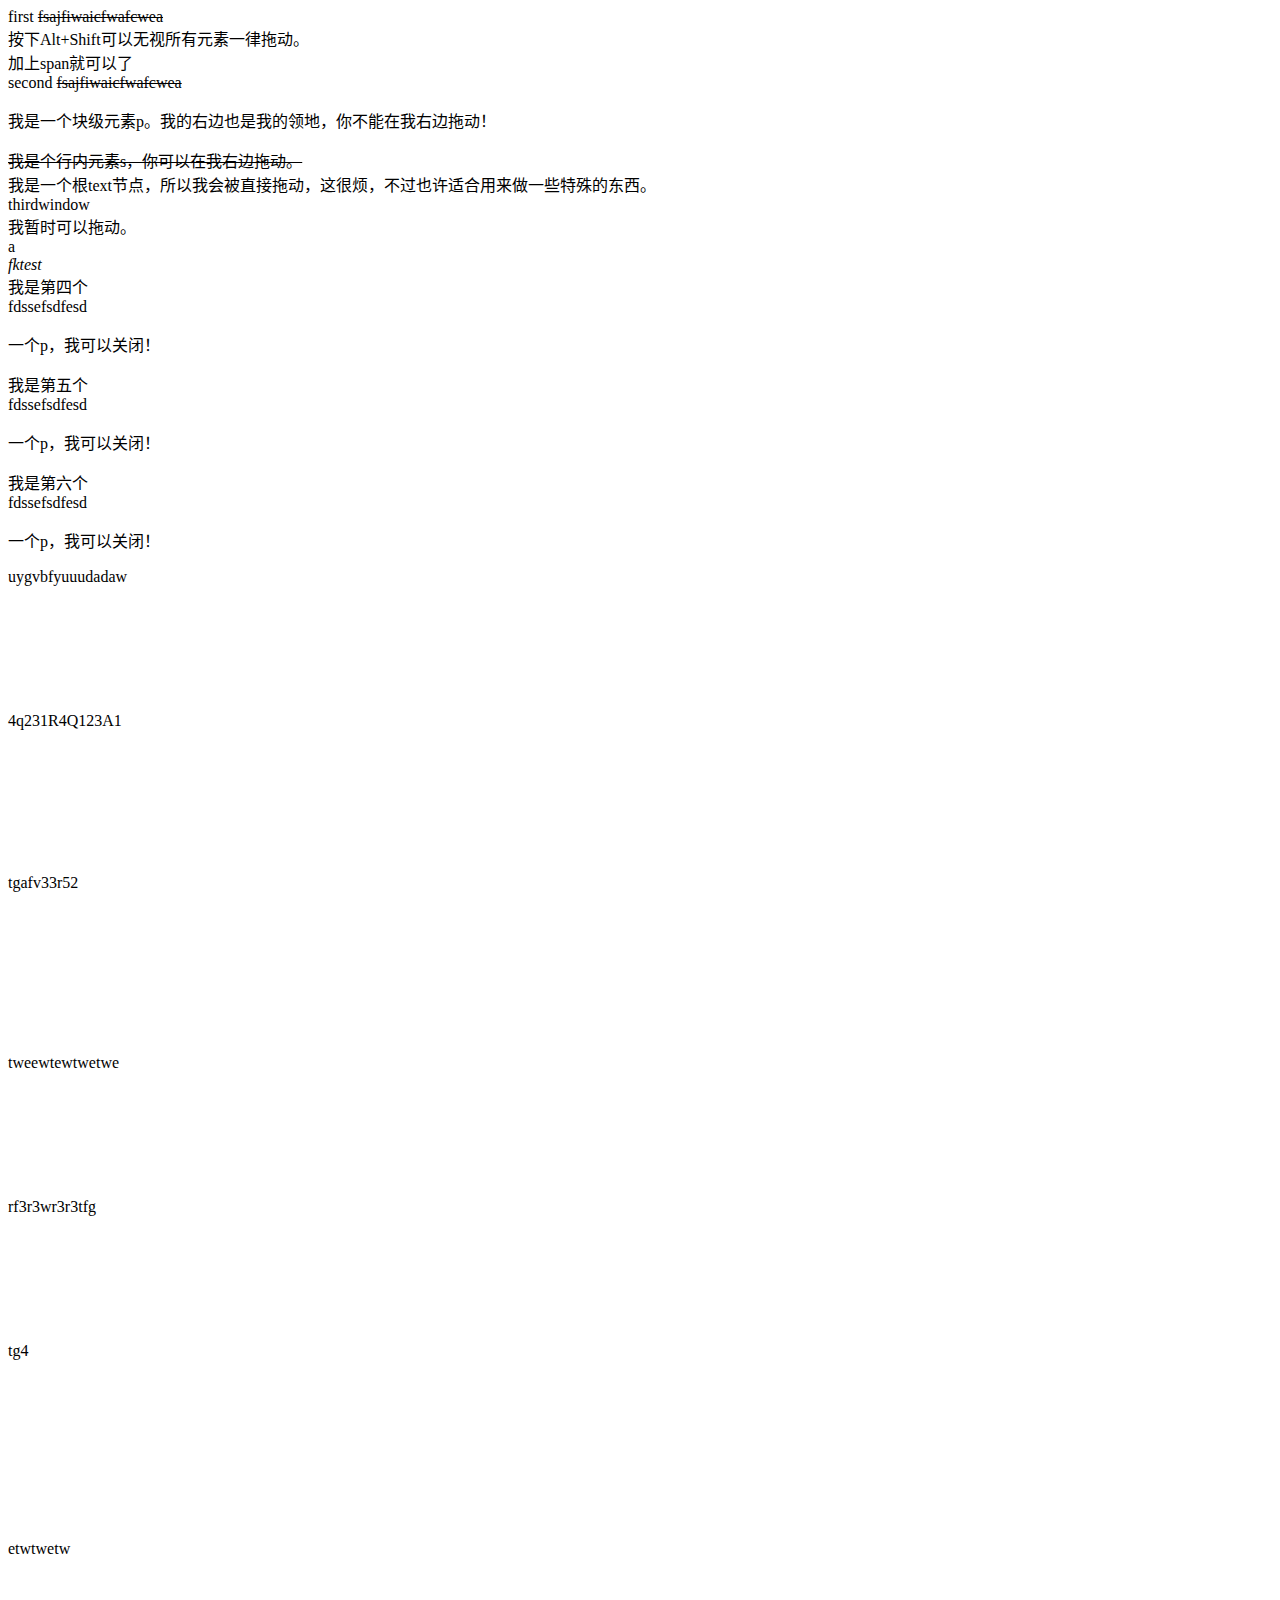
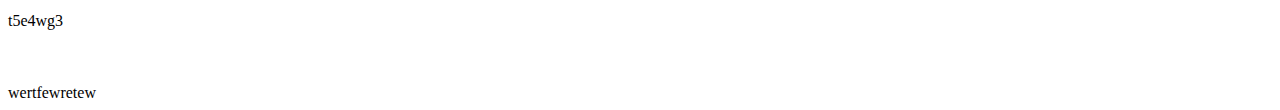
==== mwds-example.html @ 77488d79 "0.4.6" ====
<!DOCTYPE html>
<html lang="zh-cn">
    <head>
        <meta charset="utf-8" />
        <link rel="stylesheet" href="lib/mwds/mwds.css" />
        <link rel="stylesheet" href="lib/noua/noua.css" />
        <title>mwds</title>
    </head>
    <body>
        <div class="ds-win ds-tra ds-mov" id="firstwindow" style="top: 400px;">
            <span>first</span>
            <s>fsajfiwaicfwafcwea</s><br />
            按下Alt+Shift可以无视所有元素一律拖动。<br />
            <span>加上span就可以了</span>
        </div>
        <div class="ds-win ds-a ds-tra ds-mov" id="secondwindow" style="top: 200px;">
            <span>second</span>
            <s>fsajfiwaicfwafcwea</s><br />
            <p>我是一个块级元素p。我的右边也是我的领地，你不能在我右边拖动！ </p>
            <s>我是个行内元素s，你可以在我右边拖动。</s><br />
            我是一个根text节点，所以我会被直接拖动，这很烦，不过也许适合用来做一些特殊的东西。
        </div>
        <div class="ds-win ds-mov" id="thirdwindow" style="left: 400px; top: 100px">
            <span>thirdwindow</span><br />
            <span>我暂时可以拖动。</span><br />
            <span>a</span><br />
            <i>fktest</i>
        </div>
        <div class="ds-win ds-tra ds-cls ds-mov" id="fourthwindow">
            <span>我是第四个</span><br />
            <span>fdssefsdfesd</span>
            <p>一个p，我可以关闭！</p>
        </div>
        <div class="ds-win ds-tra ds-cls ds-mov" id="fifthwindow" style="left: 100px">
            <span>我是第五个</span><br />
            <span>fdssefsdfesd</span>
            <p>一个p，我可以关闭！</p>
        </div>
        <div class="ds-win ds-tra ds-cls ds-mov" id="sixthwindow" style="left: 200px">
            <span>我是第六个</span><br />
            <span>fdssefsdfesd</span>
            <p>一个p，我可以关闭！</p>
        </div>
        <div id="content" contenteditable="true"><!---->
            uygvbfyuuudadaw<br /><br /><br /><br /><br /><br /><br /><br />4q231R4Q123A1<br /><br /><br /><br /><br /><br /><br /><br /><br />tgafv33r52<br /><br /><br /><br /><br /><br /><br /><br /><br /><br />tweewtewtwetwe<br /><br /><br /><br /><br /><br /><br /><br />rf3r3wr3r3tfg<br /><br /><br /><br /><br /><br /><br /><br />tg4<br /><br /><br /><br /><br /><br /><br /><br /><br /><br /><br />etwtwetw<br /><br /><br /><br />t5e4wg3<br /><br /><br /><br />wertfewretew
        </div>
    </body>
    <script src="lib/jquery/jquery.min.js"></script>
    <script src="lib/mwds/mwds.js"></script>
</html>
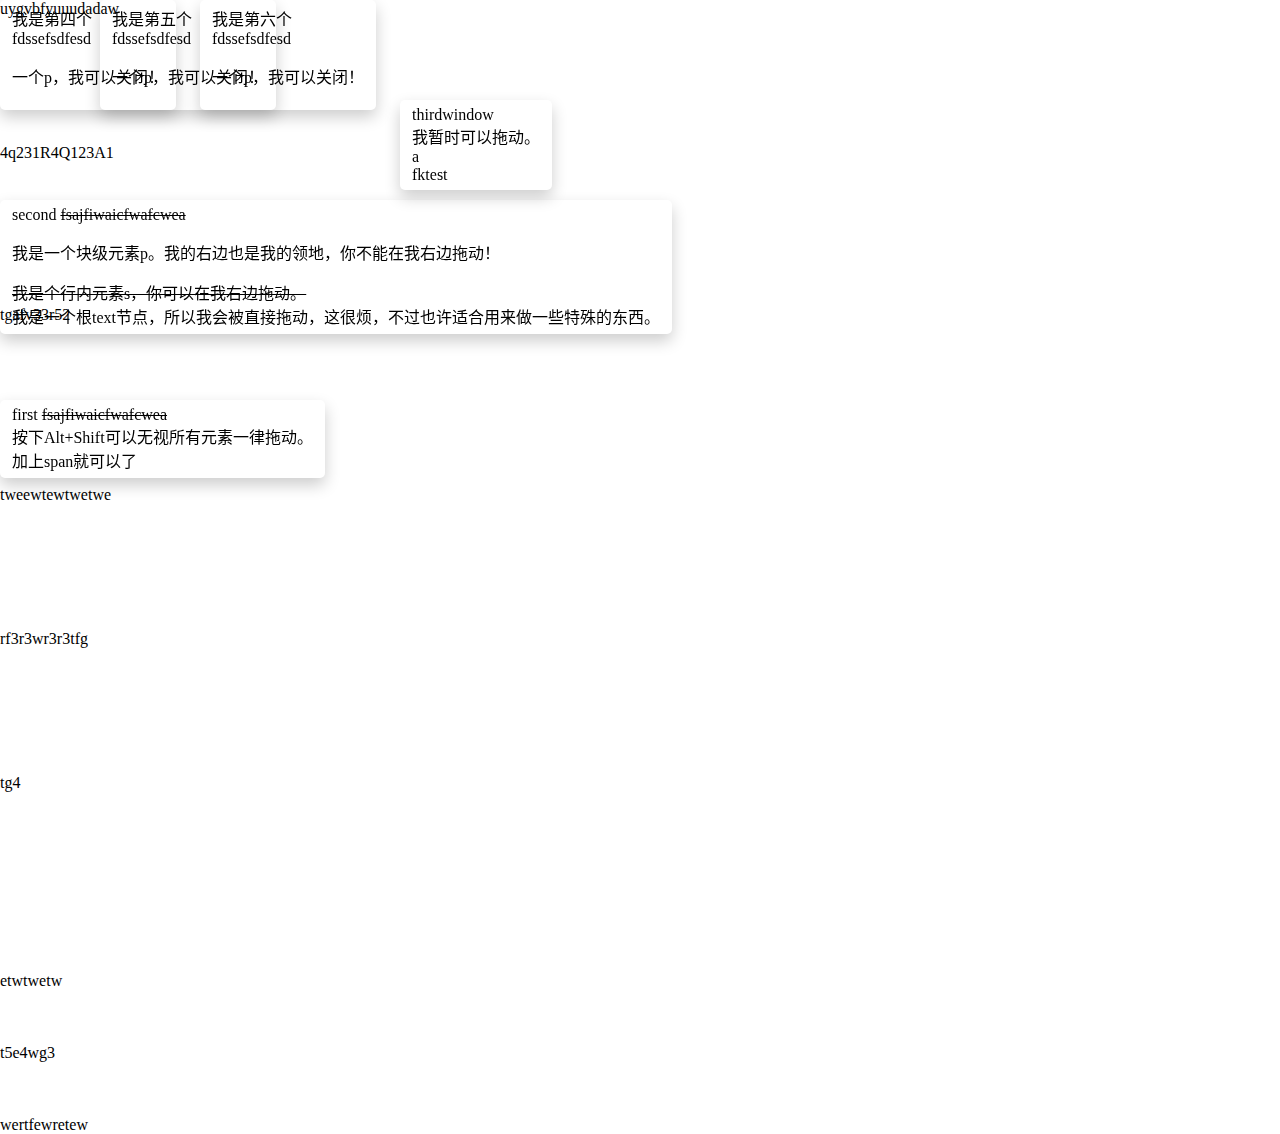
==== commit 41f28b57: "0.4.6.1" ====
--- a/mwds-example.html
+++ b/mwds-example.html
@@ -2,8 +2,7 @@
 <html lang="zh-cn">
     <head>
         <meta charset="utf-8" />
-        <link rel="stylesheet" href="lib/mwds/mwds.css" />
-        <link rel="stylesheet" href="lib/noua/noua.css" />
+        <link rel="stylesheet" href="mwds.css" />
         <title>mwds</title>
     </head>
     <body>
@@ -45,6 +44,6 @@
             uygvbfyuuudadaw<br /><br /><br /><br /><br /><br /><br /><br />4q231R4Q123A1<br /><br /><br /><br /><br /><br /><br /><br /><br />tgafv33r52<br /><br /><br /><br /><br /><br /><br /><br /><br /><br />tweewtewtwetwe<br /><br /><br /><br /><br /><br /><br /><br />rf3r3wr3r3tfg<br /><br /><br /><br /><br /><br /><br /><br />tg4<br /><br /><br /><br /><br /><br /><br /><br /><br /><br /><br />etwtwetw<br /><br /><br /><br />t5e4wg3<br /><br /><br /><br />wertfewretew
         </div>
     </body>
-    <script src="lib/jquery/jquery.min.js"></script>
-    <script src="lib/mwds/mwds.js"></script>
+    <script src="jquery/jquery.min.js"></script>
+    <script src="mwds.js"></script>
 </html>--- a/mwds.css
+++ b/mwds.css
@@ -0,0 +1,49 @@
+*{
+    outline: none;
+    cursor: initial;
+    font: initial;
+}
+body{
+    margin: 0;
+    overflow-x: hidden;
+}
+.ds-win{
+    position: fixed;
+    z-index: 50;
+    animation: popin 0.5s ease-out;
+    box-shadow: 0 7px 16px 0 rgba(0,0,0,.2);
+    will-change: top,left;
+    border-radius: 5px;
+    background-color: white;
+    padding: 6px 12px 6px 12px;
+}
+.ds-a{
+    position: absolute;
+}
+.ds-mov{
+    cursor: grab;
+}
+.ds-tra{
+    background-color: #ffffff00;
+    transition: background-color 0.3s linear;
+    -o-transition: background-color 0.3s linear;
+    -moz-transition: background-color 0.3s linear;
+    -webkit-transition: background-color 0.3s linear;
+}
+.ds-tra:hover{
+    background-color: white;
+}
+#ds-tips{
+    display: block;
+    position: absolute;
+    border-radius: 3px;
+    font-size: 6px;
+    color: whitesmoke;
+    padding: 2px 3px 2px 3px;
+    background-color: lightslategray;
+    animation: popin 0.4s ease-out;
+}
+@keyframes popin{
+    from{opacity: 0;}
+    to{opacity: 1;}
+}